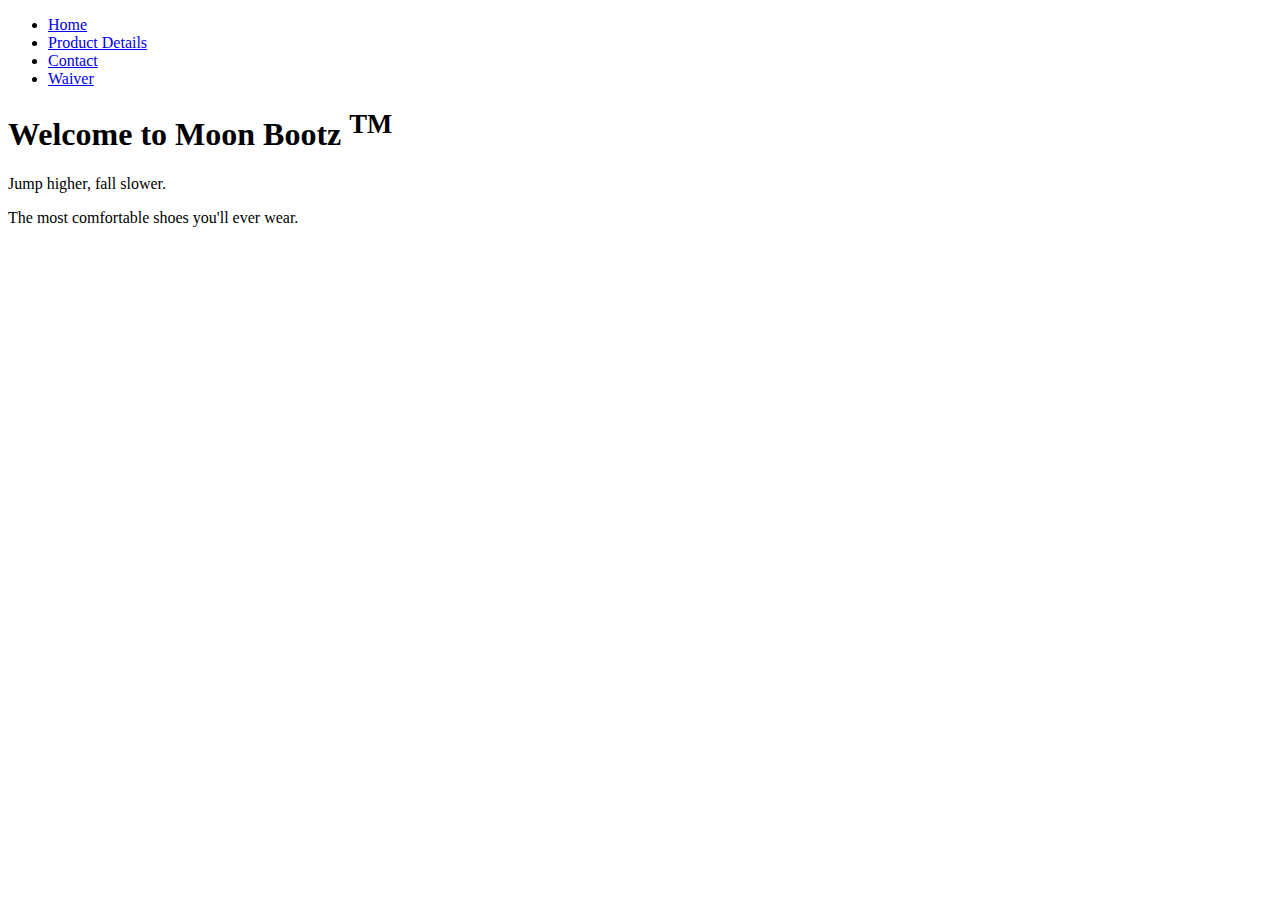
==== html/moon_bootz/index.html @ b5f57943 "Created our pages for Moon Bootz site, and added footer/navigation" ====
<!DOCTYPE html>
<html>
<head>
	<title>Home Page</title>
</head>
<body>
	<nav>
		<ul>
			<li><a href="index.html">Home</a></li>
			<li><a href="product_details.html">Product Details</a></li>
			<li><a href="contact.html">Contact</a></li>
			<li><a href="legal/waiver.html">Waiver</a></li>
		</ul>
	</nav>
	<h1>Welcome to Moon Bootz <sup>TM</sup></h1>
		<p>Jump higher, fall slower.</p>
		<p>The most comfortable shoes you'll ever wear.</p>
</body>
</html>
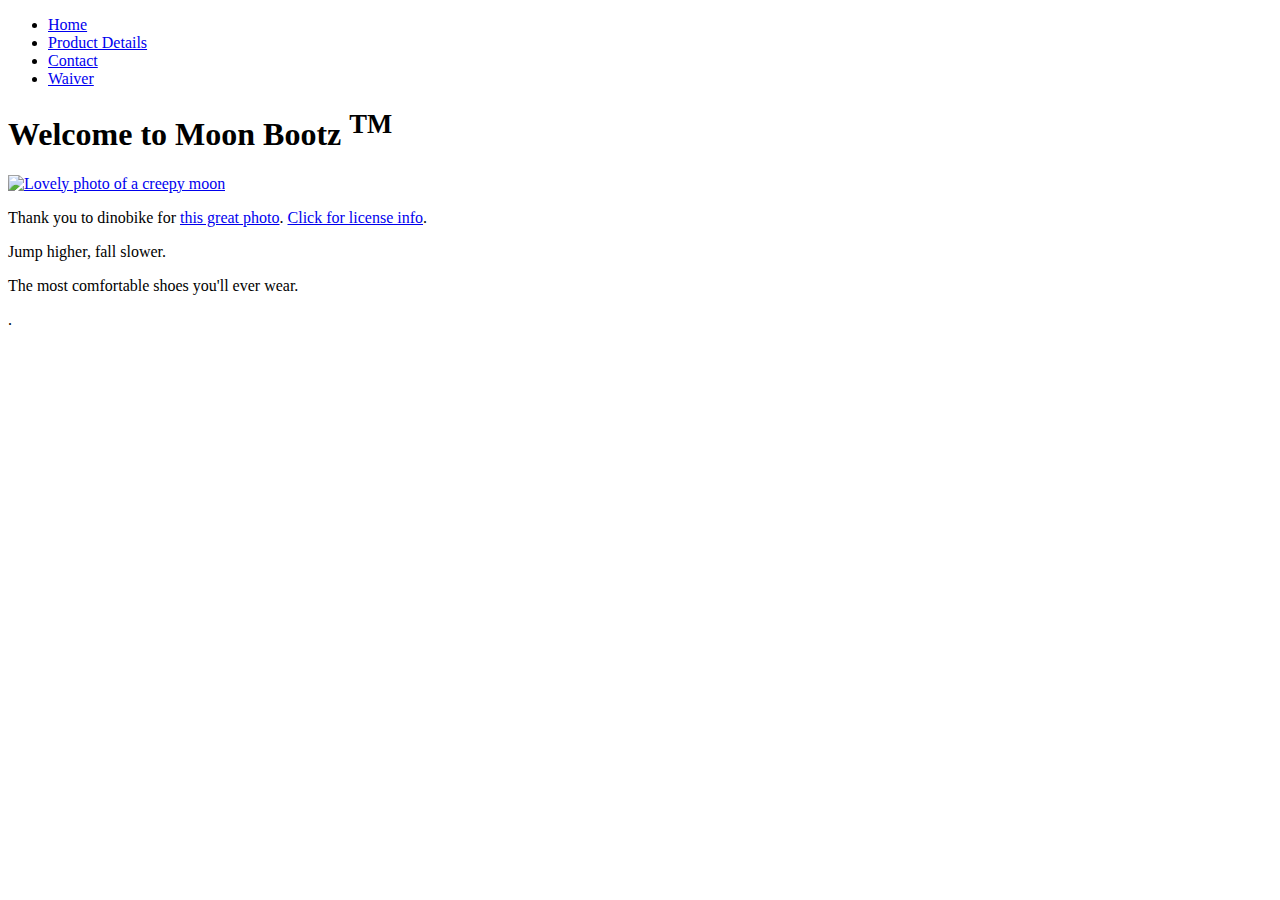
==== commit c3b339a7: "Added images to the index, product page and waiver" ====
--- a/html/moon_bootz/index.html
+++ b/html/moon_bootz/index.html
@@ -13,7 +13,10 @@
 		</ul>
 	</nav>
 	<h1>Welcome to Moon Bootz <sup>TM</sup></h1>
+
+		<a target="_blank" href="https://www.flickr.com/photos/22586679@N04/3857267279/in/[base64]"><img src="images/blue_moon.jpg" alt="Lovely photo of a creepy moon"></a>
+			<p>Thank you to dinobike for <a href="https://www.flickr.com/photos/22586679@N04/3857267279/in/[base64]">this great photo</a>. <a href="https://creativecommons.org/licenses/by-nd/2.0/">Click for license info</a>. </p>
 		<p>Jump higher, fall slower.</p>
 		<p>The most comfortable shoes you'll ever wear.</p>
 </body>
-</html>+</html>. 